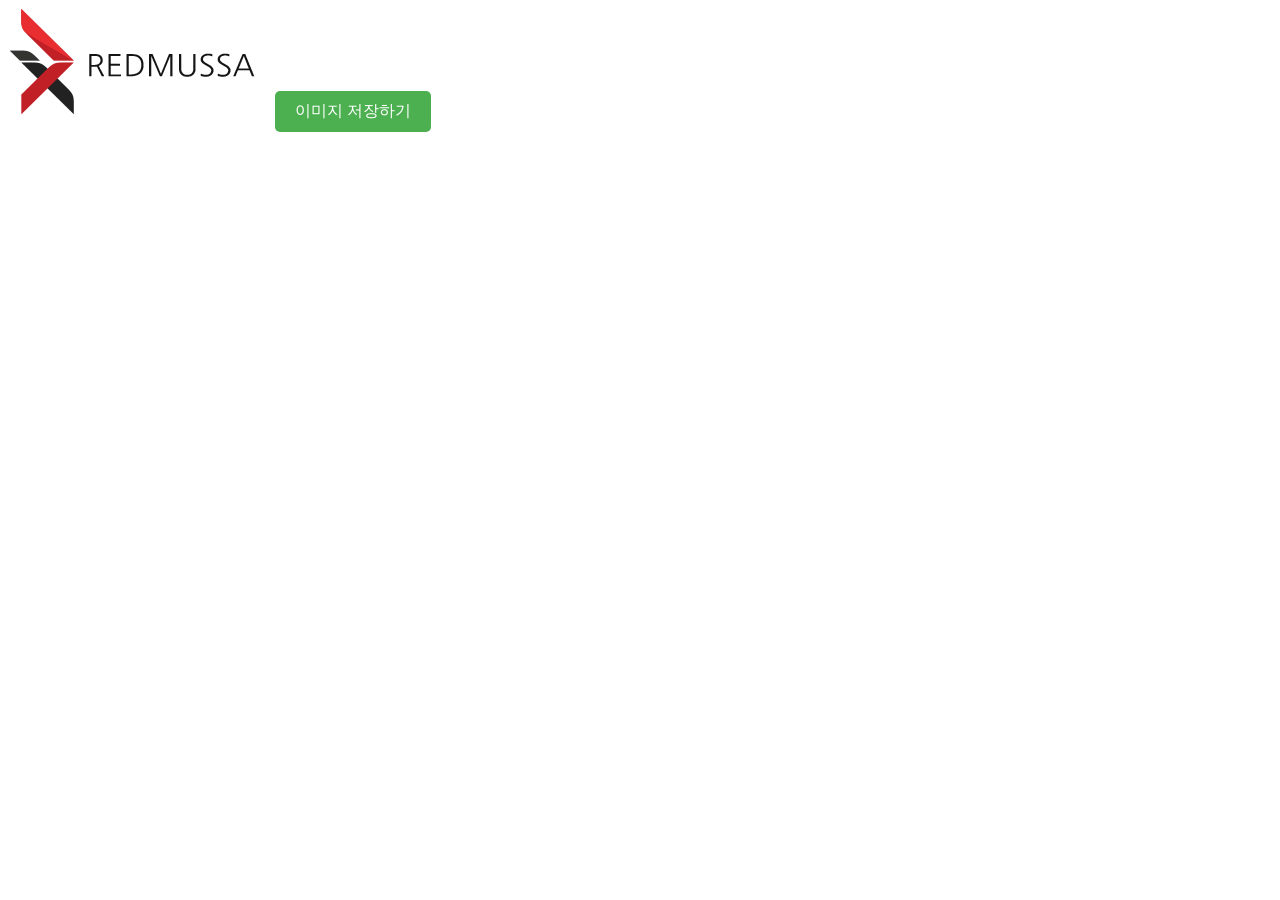
==== mussa_btn/index.html @ bb67f67a "docs : 파일명 변경" ====
<!DOCTYPE html>
<html lang="ko">
<head>
  <meta charset="UTF-8">
  <meta name="viewport" content="width=device-width, initial-scale=1.0">
  <title>Mussa_btn</title>
  <link rel="stylesheet" href="style.css">
</head>
<body>
  <div id="container">
    <img id="mussaImg" src="../mussa_btn/image/img_a.png" alt="샘플 이미지">
  </div>
  <script src="script.js"></script>
</body>
</html>
---- mussa_btn/style.css ----
button {
  padding: 10px 20px;
  font-size: 16px;
  cursor: pointer;
  background-color: #4CAF50;
  color: white;
  border: none;
  border-radius: 5px;
}
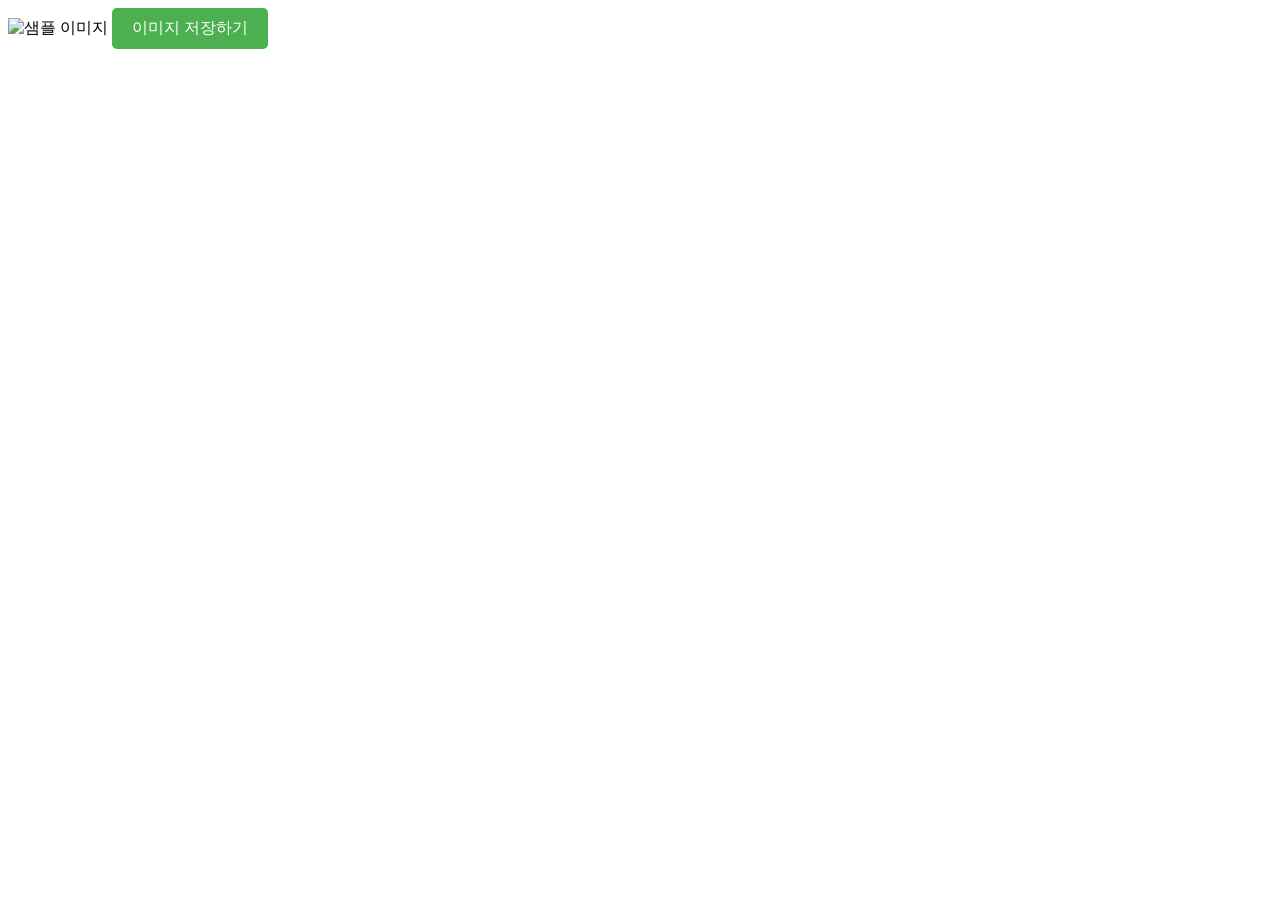
==== commit d053a6fc: "chore : 경로 변경" ====
--- a/mussa_btn/index.html
+++ b/mussa_btn/index.html
@@ -4,11 +4,13 @@
   <meta charset="UTF-8">
   <meta name="viewport" content="width=device-width, initial-scale=1.0">
   <title>Mussa_btn</title>
+  <link rel="icon" href="/favicon.ico" sizes="any">
   <link rel="stylesheet" href="style.css">
 </head>
 <body>
   <div id="container">
-    <img id="mussaImg" src="../mussa_btn/image/img_a.png" alt="샘플 이미지">
+<!-- <img id="mussaImg" src="/mussa_btn/public/image/img_a.png" alt="샘플 이미지"> -->
+<img id="mussaImg" src="/image/img_a.png" alt="샘플 이미지">
   </div>
   <script src="script.js"></script>
 </body>
